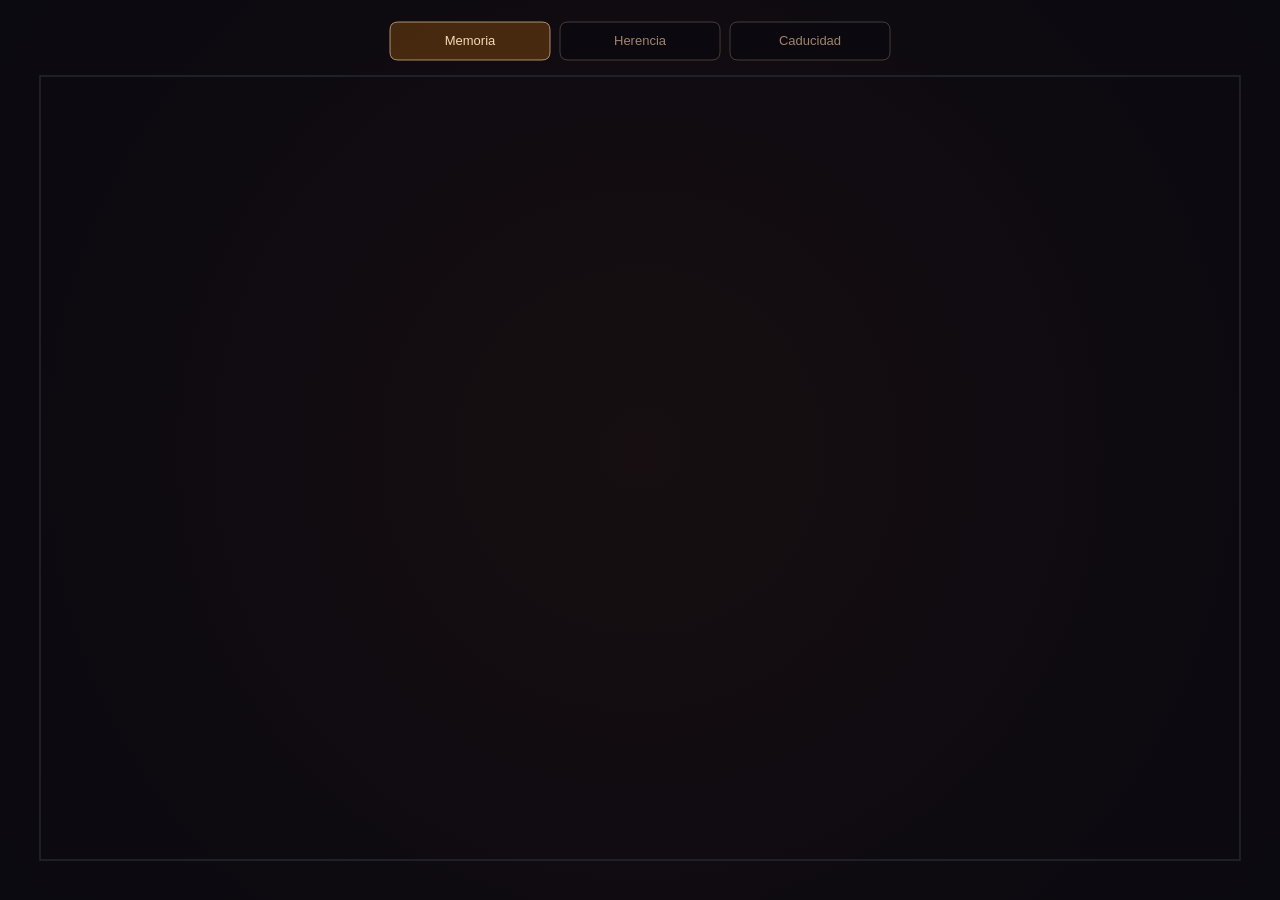
==== subsistema1.html @ 254a0d7e "Add files via upload" ====
<!DOCTYPE html>
<html lang="es">
<head>
  <meta charset="UTF-8" />
  <meta name="viewport" content="width=device-width, initial-scale=1.0" />
  <title>Futuro</title>
  <link rel="stylesheet" href="style.css" />
</head>
<body>
  <canvas id="canvas"></canvas>
  <script src="subsistema.js"></script>
</body>
</html>
---- style.css ----
* {
  margin: 0;
  padding: 0;
  box-sizing: border-box;
}

html,
body {
  width: 100%;
  height: 100%;
  overflow: hidden;
  background: #050409;
  font-family: Arial, Helvetica, sans-serif;
  touch-action: none;
  overscroll-behavior: none;
  user-select: none;
  -webkit-user-select: none;
}

canvas {
  display: block;
  width: 100vw;
  height: 100vh;
  touch-action: none;
}

.menu {
  display: grid;
  place-items: center;
}

.lobby {
  width: min(420px, 86vw);
  display: grid;
  gap: 16px;
}

.lobby-btn {
  display: grid;
  place-items: center;
  height: 58px;
  color: rgba(255, 225, 215, 0.92);
  text-decoration: none;
  border: 1px solid rgba(255, 160, 150, 0.42);
  background: rgba(14, 8, 18, 0.76);
  border-radius: 8px;
  letter-spacing: 0.04em;
}

.lobby-btn:hover {
  background: rgba(255, 120, 110, 0.18);
  border-color: rgba(255, 210, 200, 0.76);
}
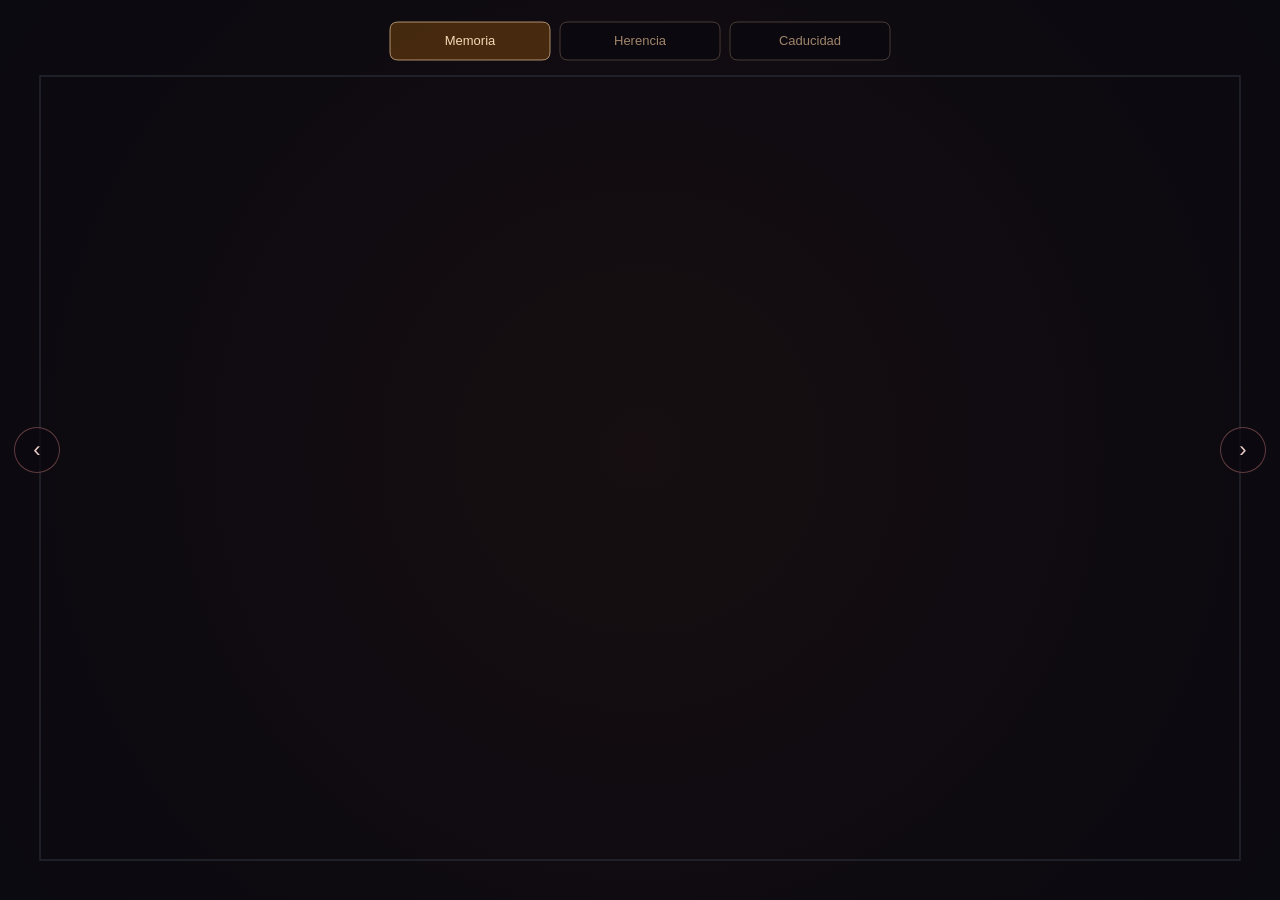
==== commit 70a8daa1: "Add files via upload" ====
--- a/subsistema1.html
+++ b/subsistema1.html
@@ -8,6 +8,8 @@
 </head>
 <body>
   <canvas id="canvas"></canvas>
+  <script src="mini-sim-config.js"></script>
   <script src="subsistema.js"></script>
+  <script src="subsystem-nav.js"></script>
 </body>
 </html>
--- a/style.css
+++ b/style.css
@@ -50,4 +50,160 @@
 .lobby-btn:hover {
   background: rgba(255, 120, 110, 0.18);
   border-color: rgba(255, 210, 200, 0.76);
+}
+
+/* ------------------------------------
+   Home (cuadrícula de estados)
+------------------------------------ */
+.home {
+  overflow-y: auto;
+  display: flex;
+  flex-direction: column;
+  align-items: center;
+  justify-content: center;
+  justify-content: safe center; /* si el navegador no soporta "safe", se ignora esta línea y queda la de arriba */
+  min-height: 100vh;
+}
+
+.home-wrap {
+  width: min(640px, 94vw);
+  margin: 0 auto;
+  padding: clamp(16px, 4vw, 28px) 0 28px;
+  display: grid;
+  gap: 14px;
+}
+
+.home-title {
+  color: rgba(255, 225, 215, 0.94);
+  font-weight: 400;
+  letter-spacing: 0.06em;
+  font-size: clamp(20px, 5vw, 30px);
+  text-align: center;
+}
+
+.home-subtitle {
+  color: rgba(223, 187, 145, 0.6);
+  text-align: center;
+  font-size: clamp(11px, 2.4vw, 13px);
+  letter-spacing: 0.03em;
+  margin-top: -10px;
+  padding: 0 12px;
+}
+
+.grid {
+  display: grid;
+  /* Siempre 3x3 (9 celdas), en cualquier tamaño de pantalla,
+     para que entren sin necesidad de scrollear hacia abajo.
+     El tamaño de cada celda lo da el ancho de .home-wrap. */
+  grid-template-columns: repeat(3, 1fr);
+  gap: clamp(8px, 2vw, 14px);
+}
+
+.cell {
+  position: relative;
+  border: 1px solid rgba(255, 160, 150, 0.3);
+  background: rgba(14, 8, 18, 0.76);
+  border-radius: 10px;
+  padding: 0;
+  overflow: hidden;
+  cursor: pointer;
+  aspect-ratio: 4 / 3;
+  display: block;
+  text-decoration: none;
+  transition: border-color 0.15s ease, transform 0.15s ease;
+}
+
+.cell:hover,
+.cell:focus-visible {
+  border-color: rgba(255, 210, 200, 0.8);
+  transform: translateY(-2px);
+}
+
+.cell-frame-wrap {
+  position: absolute;
+  inset: 0;
+  overflow: hidden;
+}
+
+.cell-frame-wrap iframe {
+  position: absolute;
+  top: 0;
+  left: 0;
+  width: 900px;
+  height: 675px;
+  border: 0;
+  pointer-events: none; /* el click lo maneja el <a> que envuelve todo */
+  transform-origin: top left;
+}
+
+.cell-label {
+  position: absolute;
+  left: 0;
+  right: 0;
+  bottom: 0;
+  padding: 4px 8px;
+  font-size: clamp(9px, 2.6vw, 12px);
+  letter-spacing: 0.03em;
+  color: rgba(255, 235, 225, 0.92);
+  background: linear-gradient(to top, rgba(5, 4, 9, 0.86), rgba(5, 4, 9, 0));
+  text-align: left;
+}
+
+/* ------------------------------------
+   Flechas de navegación entre estados
+   (todos los subsistemas, no solo el
+   subsistema actual). No aparecen en
+   modo miniatura (?mini=1).
+------------------------------------ */
+.nav-arrow {
+  position: fixed;
+  top: 50%;
+  transform: translateY(-50%);
+  width: 46px;
+  height: 46px;
+  border-radius: 50%;
+  border: 1px solid rgba(255, 160, 150, 0.35);
+  background: rgba(14, 8, 18, 0.7);
+  color: rgba(255, 225, 215, 0.92);
+  font-size: 22px;
+  line-height: 1;
+  display: grid;
+  place-items: center;
+  cursor: pointer;
+  z-index: 20;
+  transition: background 0.15s ease, border-color 0.15s ease, transform 0.15s ease;
+}
+
+.nav-arrow:hover,
+.nav-arrow:focus-visible {
+  background: rgba(255, 120, 110, 0.22);
+  border-color: rgba(255, 210, 200, 0.8);
+}
+
+.nav-arrow:active {
+  transform: translateY(-50%) scale(0.94);
+}
+
+.nav-arrow-prev {
+  left: 14px;
+}
+
+.nav-arrow-next {
+  right: 14px;
+}
+
+@media (max-width: 600px) {
+  .nav-arrow {
+    width: 38px;
+    height: 38px;
+    font-size: 18px;
+  }
+
+  .nav-arrow-prev {
+    left: 8px;
+  }
+
+  .nav-arrow-next {
+    right: 8px;
+  }
 }
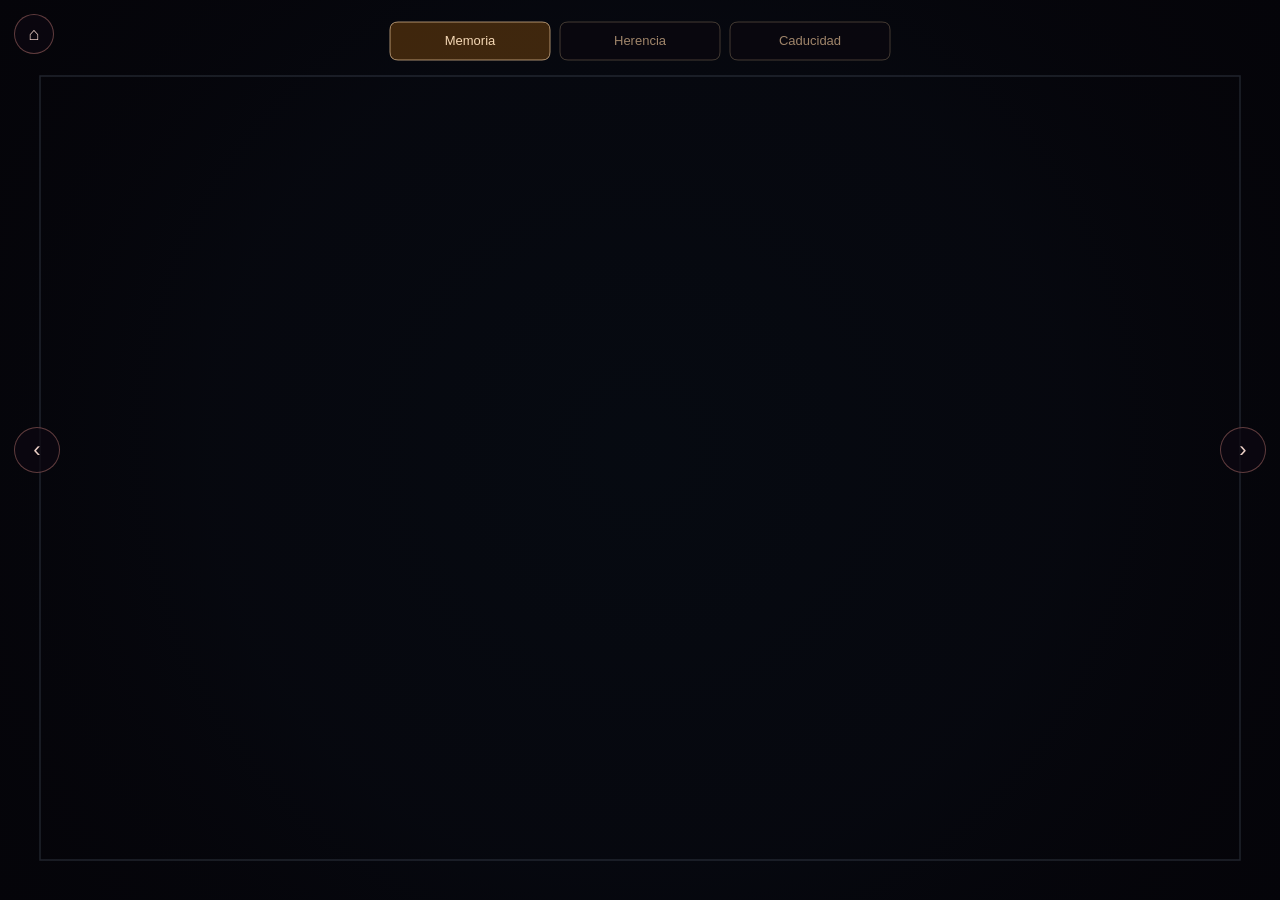
==== commit 45f1a293: "Add files via upload" ====
--- a/subsistema1.html
+++ b/subsistema1.html
@@ -9,6 +9,7 @@
 <body>
   <canvas id="canvas"></canvas>
   <script src="mini-sim-config.js"></script>
+  <script src="shared-background.js"></script>
   <script src="subsistema.js"></script>
   <script src="subsystem-nav.js"></script>
 </body>
--- a/style.css
+++ b/style.css
@@ -57,6 +57,8 @@
 ------------------------------------ */
 .home {
   overflow-y: auto;
+  touch-action: pan-y;
+  overscroll-behavior: auto;
   display: flex;
   flex-direction: column;
   align-items: center;
@@ -92,11 +94,28 @@
 
 .grid {
   display: grid;
-  /* Siempre 3x3 (9 celdas), en cualquier tamaño de pantalla,
-     para que entren sin necesidad de scrollear hacia abajo.
-     El tamaño de cada celda lo da el ancho de .home-wrap. */
+  /* Desktop/tablet: siempre 3x3 (9 celdas), para que entren
+     sin necesidad de scrollear hacia abajo. El tamaño de cada
+     celda lo da el ancho de .home-wrap. En mobile pasan a
+     mostrarse en una sola columna (ver media query abajo). */
   grid-template-columns: repeat(3, 1fr);
   gap: clamp(8px, 2vw, 14px);
+}
+
+/* ------------------------------------
+   Lobby responsive en mobile: en vez de
+   3x3, se muestran de a una fila por
+   experiencia (una debajo de la otra).
+------------------------------------ */
+@media (max-width: 600px) {
+  .grid {
+    grid-template-columns: 1fr;
+    gap: 10px;
+  }
+
+  .cell {
+    aspect-ratio: 16 / 9;
+  }
 }
 
 .cell {
@@ -146,7 +165,7 @@
   letter-spacing: 0.03em;
   color: rgba(255, 235, 225, 0.92);
   background: linear-gradient(to top, rgba(5, 4, 9, 0.86), rgba(5, 4, 9, 0));
-  text-align: left;
+  text-align: center;
 }
 
 /* ------------------------------------
@@ -192,6 +211,43 @@
   right: 14px;
 }
 
+/* ------------------------------------
+   Botón "volver al inicio" dentro de
+   una experiencia (solo en escritorio,
+   ver subsystem-nav.js). Va en la
+   esquina superior izquierda para no
+   superponerse con los botones de fase
+   que están centrados arriba.
+------------------------------------ */
+.nav-home {
+  position: fixed;
+  top: 14px;
+  left: 14px;
+  width: 40px;
+  height: 40px;
+  border-radius: 50%;
+  border: 1px solid rgba(255, 160, 150, 0.35);
+  background: rgba(14, 8, 18, 0.7);
+  color: rgba(255, 225, 215, 0.92);
+  font-size: 18px;
+  line-height: 1;
+  display: grid;
+  place-items: center;
+  cursor: pointer;
+  z-index: 20;
+  transition: background 0.15s ease, border-color 0.15s ease, transform 0.15s ease;
+}
+
+.nav-home:hover,
+.nav-home:focus-visible {
+  background: rgba(255, 120, 110, 0.22);
+  border-color: rgba(255, 210, 200, 0.8);
+}
+
+.nav-home:active {
+  transform: scale(0.94);
+}
+
 @media (max-width: 600px) {
   .nav-arrow {
     width: 38px;
